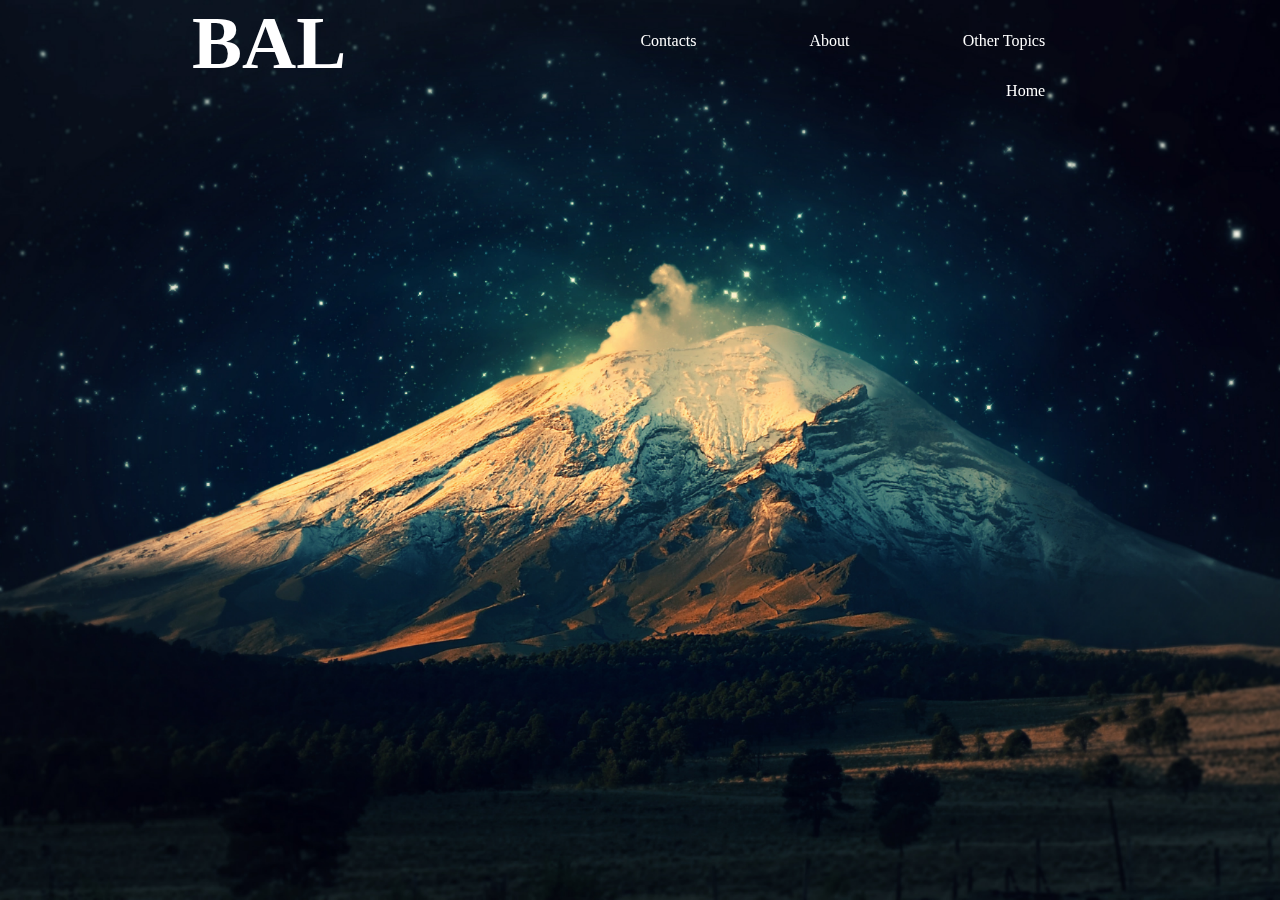
==== index.html @ d00cb901 "Missting tag entered in" ====
<!DOCTYPE html>
<html lang="en">
<head>
	<meta charset="UTF-8">
	<title>BAL | Home Page</title>

	<meta name="viewport" content="width=device-width,initial-scale= 1.0" />
	<link rel="stylesheet" type="text/css" href="main.css">
</head>

<body class="indexbody">

<div class="header"> 	

<div class="container">

	<div class="logo">
		<h1><a href="#" class="logo">BAL</a></h1>
	</div>

	<div class="nav">
			<ul>
				<li><a href="#">Other Topics</a></li>
				<li><a href="about.html">About</a></li>
				<li><a href="#">Contacts</a></li>
				<li><a href="#">Home</a></li>
			</ul>
		</div>
	</div>
</div>

<div class="container">
<div class="content">

</div>
</div>
</body>



</body>





</html>
---- main.css ----
.indexbody {
	margin: auto;
	width: 100%;
	background: url("img/background.png") no-repeat center center fixed; 
  -webkit-background-size: cover;
  -moz-background-size: cover;
  -o-background-size: cover;
  background-size: cover;
}
}

.container {
	position: 960px;
	margin: 0 auto !important;
	min-width: 960px
}

.header {
	width: 100%;
	background: linear-gradient(to left, #4B79A1 , #283E51);
    top: 0%;
	position: fixed;
	height: 80px;
	min-height: 60px; 
}

.nav > ul > li {
	list-style: none;
	float: right;
	margin-left: 8%;
	padding-top: 0%;
}

.nav {
	float: right;	
	width: 55%;
	position: absolute;
	right: 16%;
}

a {
	color: white;	
	text-decoration: none;
}

.logo {
	float: left;	
	font-family: Georgia;
	font-weight: bold;
	font-size: 75px;
	position: absolute;
	left: 15%;
	top: 0%;
	padding: 0 0 0 0;
}

.nav > ul > li > a:hover {
	background-color: #1d8dc7;
	-webkit-transform: scale(1.1);
        -ms-transform: scale(1.1);
        transform: scale(1.1);
    transition: 0.2s ease;
}

.nav > ul > li > a {
	display:block;	
	padding: 16px 30px;
}


.content2 {
	position: absolute;
	top: 320px;
	left: 20%;	
}

.w3-btn-floatingleft{
	position: absolute;
	left: 0%;
	transform: translate(0%,-50%);
	background: black;
	top: 50%;
	padding: 10px;
}

.w3-btn-floatingright{
	position: absolute;
	right: 0%;
	transform: translate(0%,-50%);
	background: black;
	top: 50%;
	padding: 10px;
}

.header:hover {
	background: url("img/banner.JPG") no-repeat center center fixed; 
  -webkit-background-size: cover;
  -moz-background-size: cover;
  -o-background-size: cover;
  background-size: cover;
}

.logo:hover {
	color: lightblue; 
}
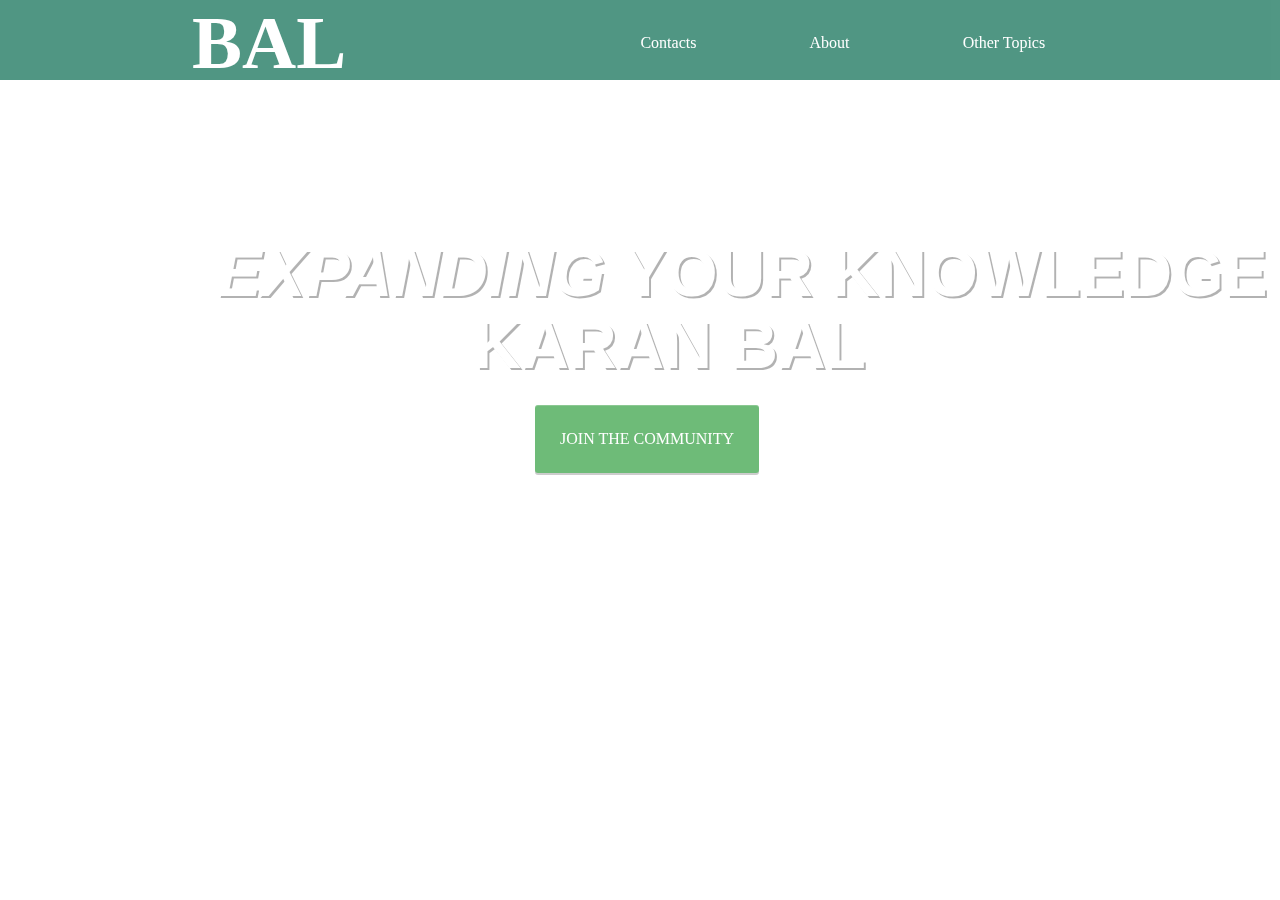
==== commit 331d30f6: "Changes for display of index.html" ====
--- a/index.html
+++ b/index.html
@@ -9,7 +9,7 @@
 </head>
 
 <body class="indexbody">
-
+	<div class ="background-image-body"></div>
 <div class="header"> 	
 
 <div class="container">
@@ -29,11 +29,26 @@
 	</div>
 </div>
 
+
 <div class="container">
-<div class="content">
-
+<div class="content3">
+<h2><em>EXPANDING</em> YOUR KNOWLEDGE<h2>
 </div>
 </div>
+
+
+<div class="container">
+<div class="content4">
+<h2>KARAN BAL<h2>
+</div>
+</div>
+
+
+<div class="container">
+<a href="contact.html" class="primarybutton" data-toggle="modal" data-target="#modalForm">JOIN THE COMMUNITY</a> 
+</div>
+
+
 </body>
 
 
--- a/main.css
+++ b/main.css
@@ -1,13 +1,24 @@
 .indexbody {
 	margin: auto;
 	width: 100%;
-	background: url("img/background.png") no-repeat center center fixed; 
+}
+
+.background-image-body {
+position: fixed;
+left: 0;
+right: 0;
+display: block;
+background: url("img/background.JPG") no-repeat center center fixed; 
   -webkit-background-size: cover;
   -moz-background-size: cover;
   -o-background-size: cover;
   background-size: cover;
+  width: 100%;
+  height: 100%;
+-webkit-filter: blur(2px);
+  filter: blur(2px);
 }
-}
+
 
 .container {
 	position: 960px;
@@ -17,11 +28,12 @@
 
 .header {
 	width: 100%;
-	background: linear-gradient(to left, #4B79A1 , #283E51);
+	background: #46907c;
     top: 0%;
 	position: fixed;
 	height: 80px;
 	min-height: 60px; 
+	opacity: .94;
 }
 
 .nav > ul > li {
@@ -36,6 +48,7 @@
 	width: 55%;
 	position: absolute;
 	right: 16%;
+	top: 2%;
 }
 
 a {
@@ -55,7 +68,7 @@
 }
 
 .nav > ul > li > a:hover {
-	background-color: #1d8dc7;
+	background-color: #4dceac;
 	-webkit-transform: scale(1.1);
         -ms-transform: scale(1.1);
         transform: scale(1.1);
@@ -92,14 +105,48 @@
 	padding: 10px;
 }
 
-.header:hover {
-	background: url("img/banner.JPG") no-repeat center center fixed; 
-  -webkit-background-size: cover;
-  -moz-background-size: cover;
-  -o-background-size: cover;
-  background-size: cover;
+.logo:hover {
+	color: #16ca9a; 
 }
 
-.logo:hover {
-	color: lightblue; 
+.content3 {
+	position: absolute;
+	font-size: 44px;
+	color: white;
+	left: 17%;
+	top: 20%;
+	text-shadow: 2px 2px 0 rgba(0, 0, 0, 0.3);
+	font-family: "ProximaNova", "Helvetica Neue", Helvetica, Arial, sans-serif;
+	box-sizing: border-box;
 }
+
+.content4 {
+	position: absolute;
+	font-size: 44px;
+	color: white;
+	left: 37%;
+	top: 28%;
+	text-shadow: 2px 2px 0 rgba(0, 0, 0, 0.3);
+	font-family: "ProximaNova", "Helvetica Neue", Helvetica, Arial, sans-serif;
+	box-sizing: border-box;
+
+}
+
+.primarybutton {
+	background-color: #67b871;
+	position: absolute;
+	left: 41.8%;
+	top: 45%;
+	opacity: 0.95;
+	box-shadow: 0 2px 0 rgba(0, 0, 0, 0.21), inset 0 1px 0 rgba(255, 255, 255, 0.2);
+	border: none;
+	border-radius: 3px;
+	background-clip: padding-box;
+	background-image: none;
+	padding: 25px;
+	border-image-repeat: stretch;
+}
+
+.primarybuttom:hover {
+	background-color: #4dca5d;
+}